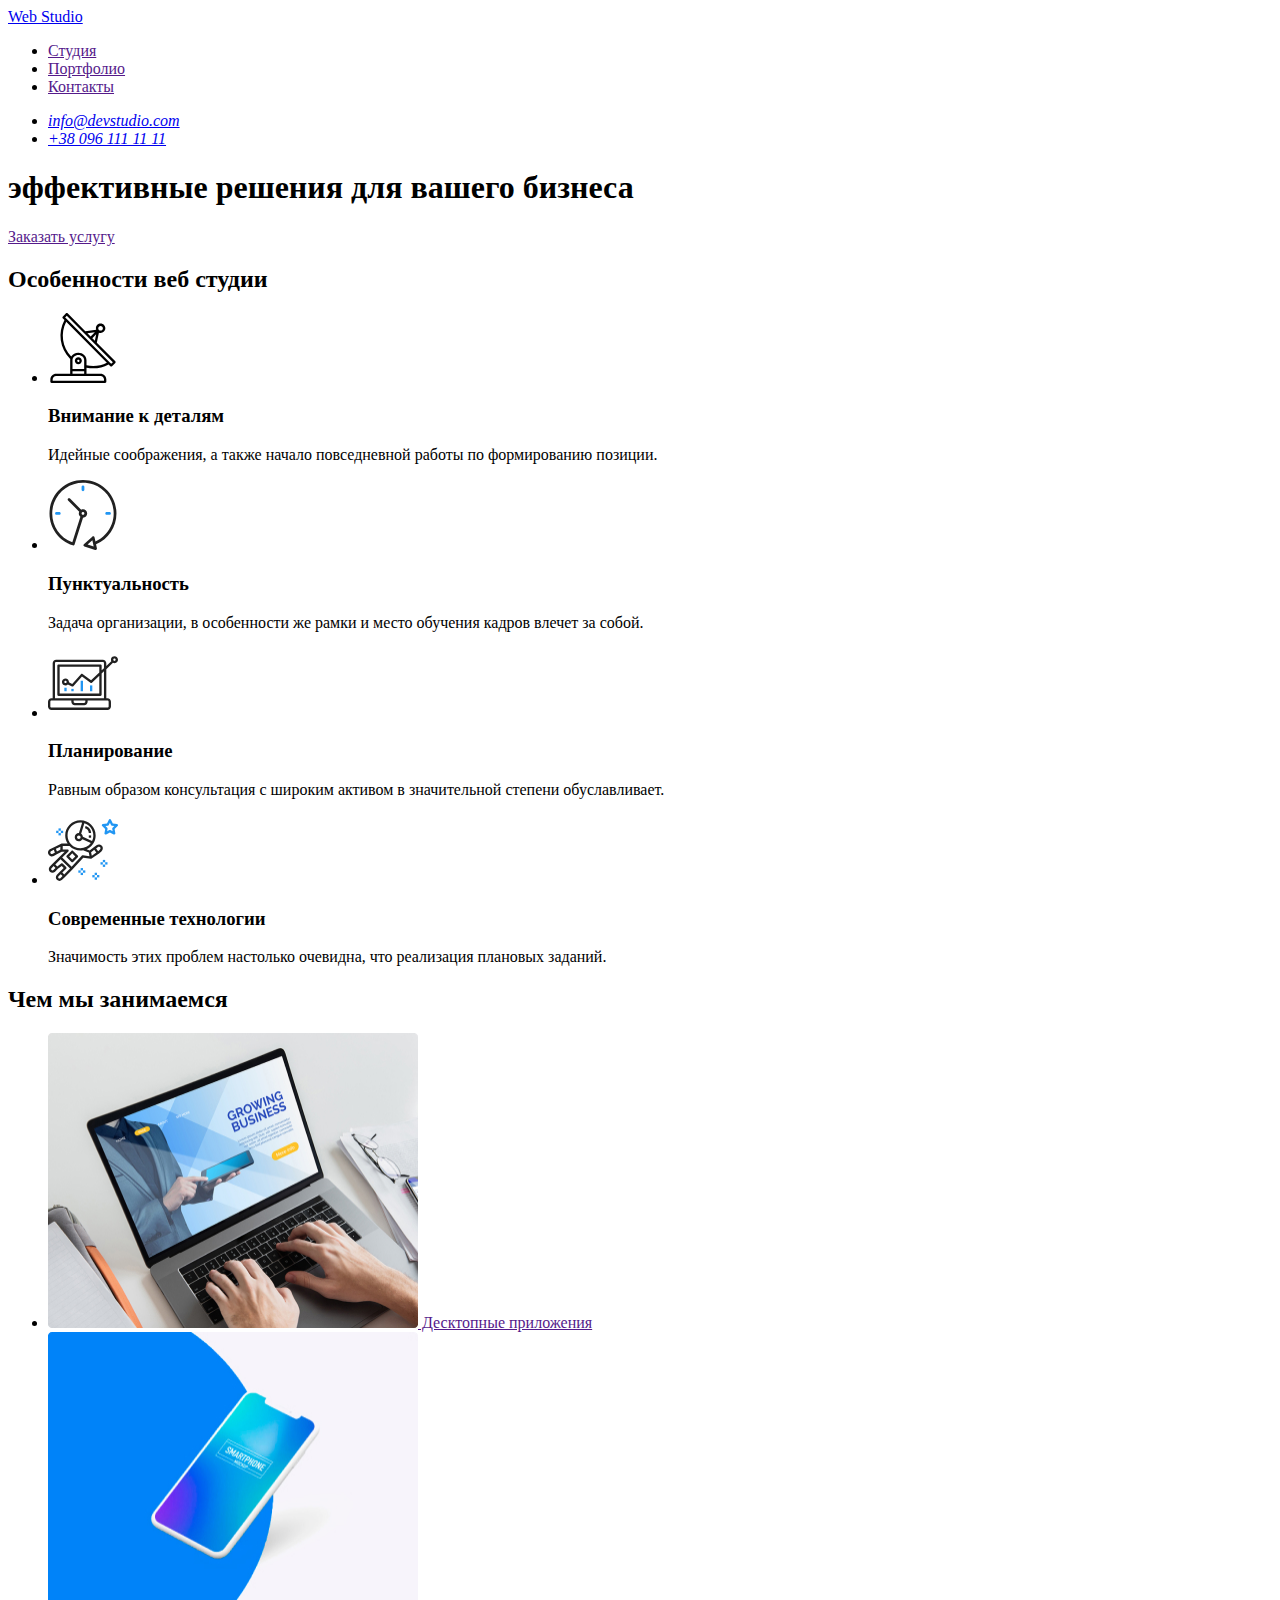
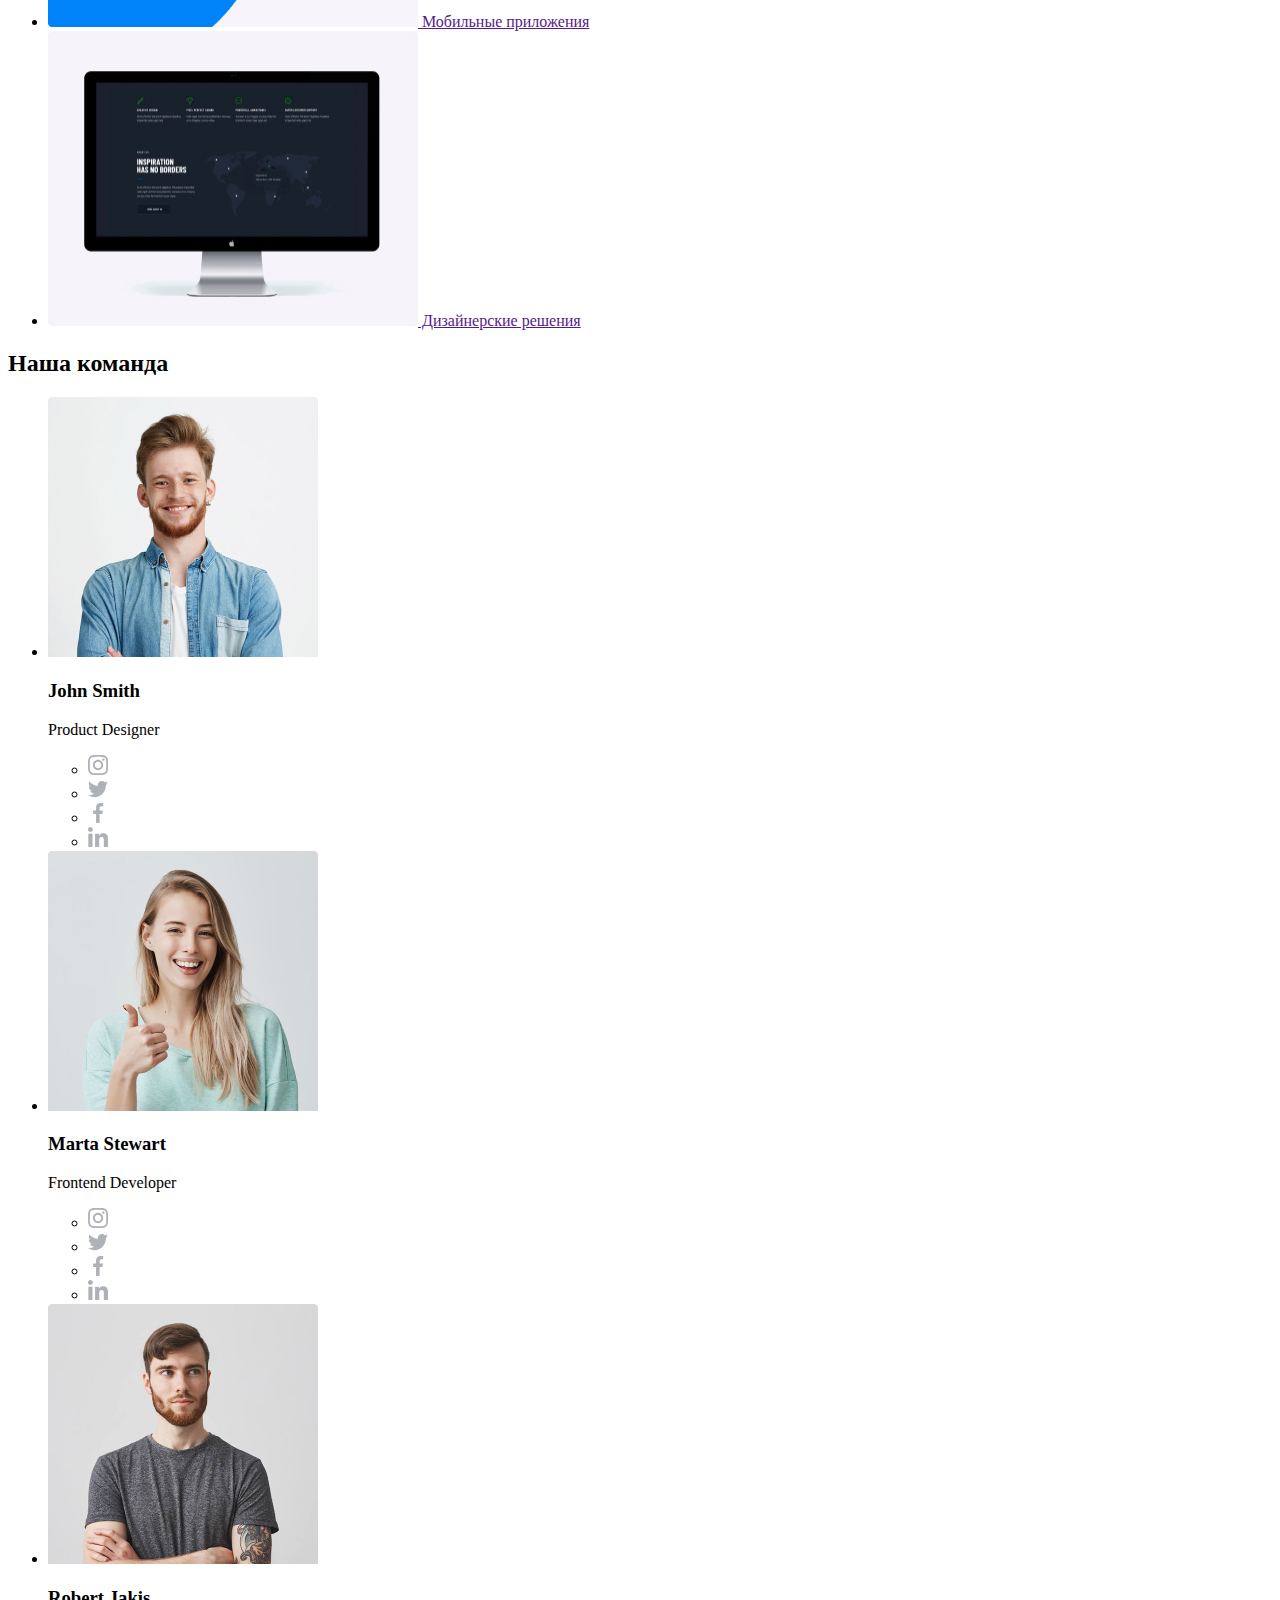
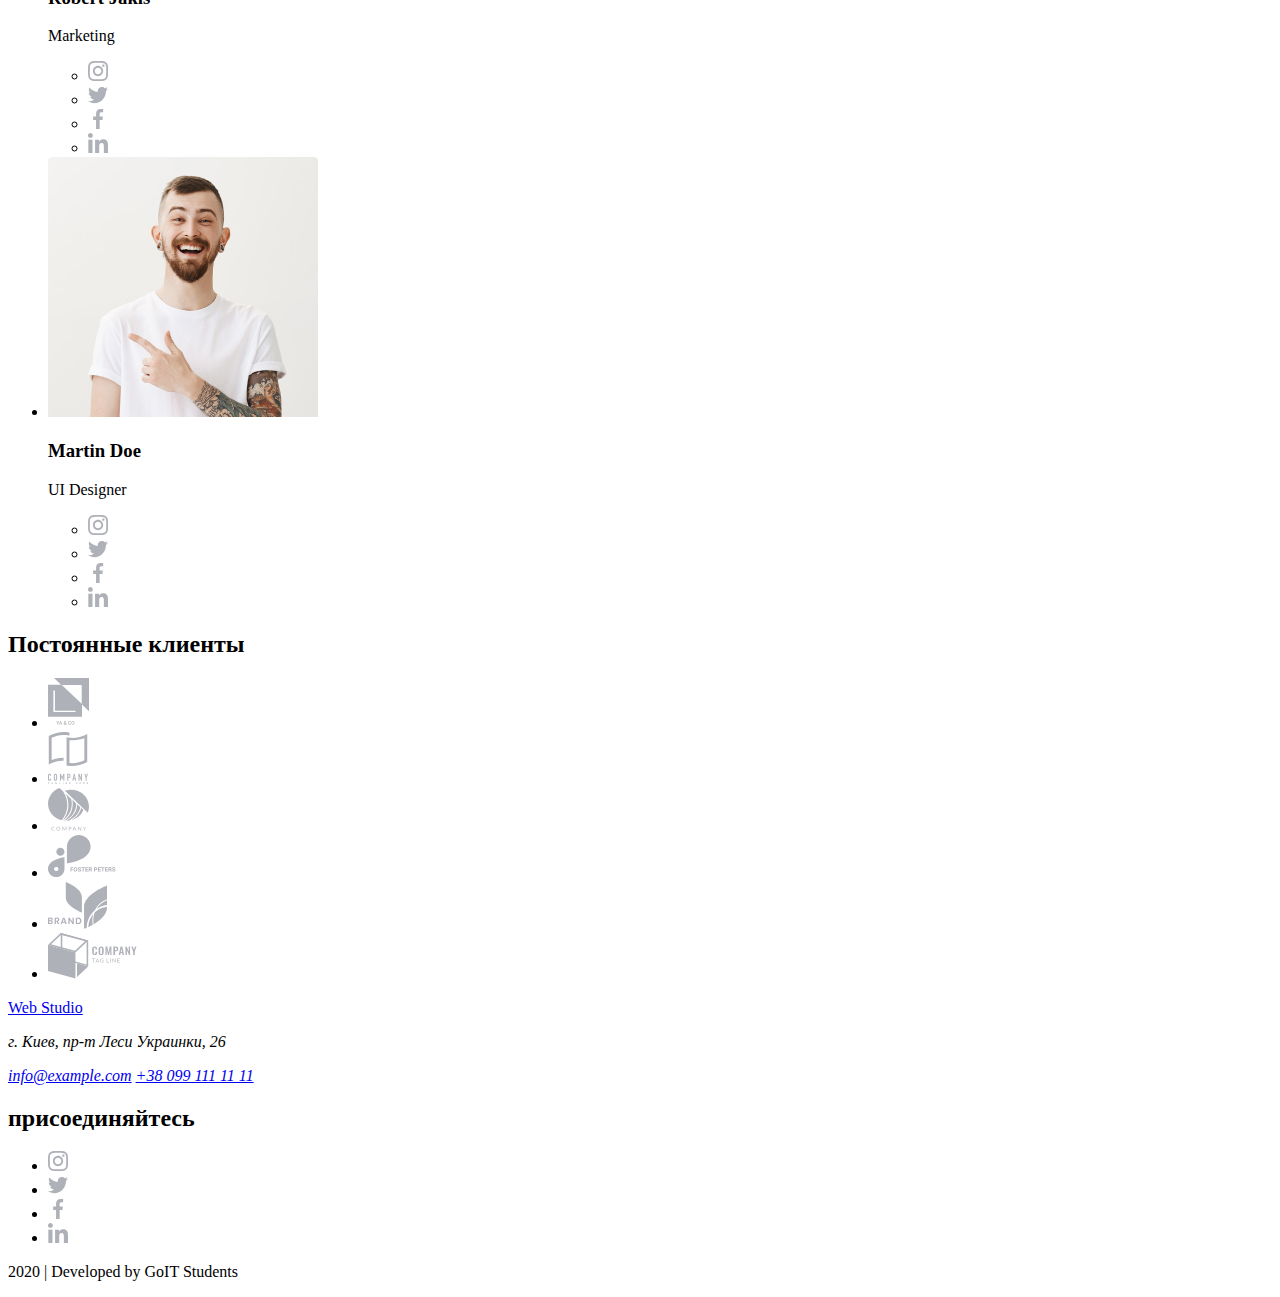
==== index.html @ b45c22c0 "Копия с goit-markup-hw-01" ====
<!DOCTYPE html>
<html lang="ru">
<head>
    <meta charset="UTF-8">
    <meta name="viewport" content="width=device-width, initial-scale=1.0">
    <title>Web Studio v.1</title>
</head>
<body>
    <!-- Шапка -->
    <header>
        <nav>
            <a lang="en" href="./index.html">Web Studio</a>
            <ul>
                <li>
                    <a href="">Студия</a>
                </li>
                <li>
                    <a href="">Портфолио</a>
                </li>
                <li>
                    <a href="">Контакты</a>
                </li>
            </ul>
            <address>
                <ul>
                    <li>
                        <a lang="en" href="mailto:info@devstudio.com">info@devstudio.com</a>
                    </li>
                    <li>
                        <a href="tel:+380961111111">+38 096 111 11 11</a>
                    </li>
                </ul>
            </address>
        </nav>
    </header>
    <!-- Основной контент -->
    <main>
        <!-- Заказать услугу -->
        <section>
            <h1>эффективные решения для вашего бизнеса</h1>
            <a href="">Заказать услугу</a>
        </section>
        <!-- Особенности веб студии -->
        <section>
            <h2>Особенности веб студии</h2>
            <ul>
                <li>
                    <a href="">
                        <img src="./images/features/antenna.svg" alt="Антенна" width="70" height="70">
                    </a>
                    <h3>Внимание к деталям</h3>
                    <p>Идейные соображения, а также начало повседневной работы по формированию позиции.</p>
                </li>
                <li>
                    <a href="">
                        <img src="./images/features/clock.svg" alt="Часы" width="70" height="70">
                    </a>
                    <h3>Пунктуальность</h3>
                    <p>Задача организации, в особенности же рамки и место обучения кадров влечет за собой.</p>
                </li>
                <li>
                    <a href="">
                        <img src="./images/features/diagram.svg" alt="Диаграмма" width="70" height="70">
                    </a>
                    <h3>Планирование</h3>
                    <p>Равным образом консультация с широким активом в значительной степени обуславливает.</p>
                </li>
                <li>
                    <a href="">
                        <img src="./images/features/astronaut.svg" alt="Астронавт" width="70" height="70">
                    </a>
                    <h3>Современные технологии</h3>
                    <p>Значимость этих проблем настолько очевидна, что реализация плановых заданий.</p>
                </li>
            </ul>
        </section>
        <!-- Чем мы занимаемся -->
        <section>
            <h2>Чем мы занимаемся</h2>
            <ul>
                <li>
                    <a href="">
                        <img src="./images/directions/desktop.jpg" alt="Ноутбук" width="370" height="295">
                        Десктопные приложения
                    </a>
                </li>
                <li>
                    <a href="">
                        <img src="./images/directions/mobile.jpg" alt="Смартфон" width="370" height="295">
                        Мобильные приложения
                    </a>
                </li>
                <li>
                    <a href="">
                        <img src="./images/directions/design.jpg" alt="Монитор" width="370" height="295">
                        Дизайнерские решения
                    </a>
                </li>
            </ul>
        </section>
        <!-- Наша команда -->
        <section>
            <h2>Наша команда</h2>
            <ul lang="en">
                <li>
                    <a href="">
                        <img src="./images/team/smith.jpg" alt="John Smith" width="270" height="260">
                    </a>
                    <h3>John Smith</h3>
                    <p>Product Designer</p>
                    <ul>
                        <li>
                            <a aria-label="instagram link" href="">
                                <img src="./images/social/instagram.svg" alt="instagram">
                            </a>
                        </li>
                        <li>
                            <a aria-label="twitter link" href="">
                                <img src="./images/social/twitter.svg" alt="twitter">
                            </a>
                        </li>
                        <li>
                            <a aria-label="facebook link" href="">
                                <img src="./images/social/facebook.svg" alt="facebook">
                            </a>
                        </li>
                        <li>
                            <a aria-label="linkedin link" href="">
                                <img src="./images/social/linkedin.svg" alt="linkedin">
                            </a>
                        </li>
                    </ul>
                </li>
                <li>
                    <a href="">
                        <img src="./images/team/stewart.jpg" alt="Marta Stewart" width="270" height="260">
                    </a>
                    <h3>Marta Stewart</h3>
                    <p>Frontend Developer</p>
                    <ul>
                        <li>
                            <a aria-label="instagram link" href="">
                                <img src="./images/social/instagram.svg" alt="instagram">
                            </a>
                        </li>
                        <li>
                            <a aria-label="twitter link" href="">
                                <img src="./images/social/twitter.svg" alt="twitter">
                            </a>
                        </li>
                        <li>
                            <a aria-label="facebook link" href="">
                                <img src="./images/social/facebook.svg" alt="facebook">
                            </a>
                        </li>
                        <li>
                            <a aria-label="linkedin link" href="">
                                <img src="./images/social/linkedin.svg" alt="linkedin">
                            </a>
                        </li>
                    </ul>
                </li>
                <li>
                    <a href="">
                        <img src="./images/team/jakis.jpg" alt="Robert Jakis" width="270" height="260">
                    </a>
                    <h3>Robert Jakis</h3>
                    <p>Marketing</p>
                    <ul>
                        <li>
                            <a aria-label="instagram link" href="">
                                <img src="./images/social/instagram.svg" alt="instagram">
                            </a>
                        </li>
                        <li>
                            <a aria-label="twitter link" href="">
                                <img src="./images/social/twitter.svg" alt="twitter">
                            </a>
                        </li>
                        <li>
                            <a aria-label="facebook link" href="">
                                <img src="./images/social/facebook.svg" alt="facebook">
                            </a>
                        </li>
                        <li>
                            <a aria-label="linkedin link" href="">
                                <img src="./images/social/linkedin.svg" alt="linkedin">
                            </a>
                        </li>
                    </ul>
                </li>
                <li>
                    <a href="">
                        <img src="./images/team/doe.jpg" alt="Martin Doe" width="270" height="260">
                    </a>
                    <h3>Martin Doe</h3>
                    <p>UI Designer</p>
                    <ul>
                        <li>
                            <a aria-label="instagram link" href="">
                                <img src="./images/social/instagram.svg" alt="instagram">
                            </a>
                        </li>
                        <li>
                            <a aria-label="twitter link" href="">
                                <img src="./images/social/twitter.svg" alt="twitter">
                            </a>
                        </li>
                        <li>
                            <a aria-label="facebook link" href="">
                                <img src="./images/social/facebook.svg" alt="facebook">
                            </a>
                        </li>
                        <li>
                            <a aria-label="linkedin link" href="">
                                <img src="./images/social/linkedin.svg" alt="linkedin">
                            </a>
                        </li>
                    </ul>
                </li>
            </ul>
        </section>
        <!-- Постоянные клиенты -->
        <section>
            <h2>Постоянные клиенты</h2>
            <ul lang="en">
                <li>
                    <a aria-label="company link" href="">
                        <img src="./images/clients/logo_1.svg" alt="YA & CO">
                    </a>
                </li>
                <li>
                    <a aria-label="company link" href="">
                        <img src="./images/clients/logo_2.svg" alt="Company tagline here">
                    </a>
                </li>
                <li>
                    <a aria-label="company link" href="">
                        <img src="./images/clients/logo_3.svg" alt="Company">
                    </a>
                </li>
                <li>
                    <a aria-label="company link" href="">
                        <img src="./images/clients/logo_4.svg" alt="Foster Peters">
                    </a>
                </li>
                <li>
                    <a aria-label="company link" href="">
                        <img src="./images/clients/logo_5.svg" alt="Brand">
                    </a>
                </li>
                <li>
                    <a aria-label="company link" href="">
                        <img src="./images/clients/logo_6.svg" alt="Company tagline">
                    </a>
                </li>
            </ul>
        </section>
    </main>
    <!-- Подвал -->
    <footer>
        <!-- Адресс -->
        <a href="./index.html">Web Studio</a>
        <address>
            <p>г. Киев, пр-т Леси Украинки, 26</p>
            <a href="mailto:info@example.com">info@example.com</a>
            <a href="tel:+380991111111">+38 099 111 11 11</a>
        </address>
        
        <!-- Соцсети студии -->
        <h2>присоединяйтесь</h2>
        <ul lang="en">
            <li>
                <a aria-label="instagram link" href="">
                    <img src="./images/social/instagram.svg" alt="instagram">
                </a>
            </li>
            <li>
                <a aria-label="twitter link" href="">
                    <img src="./images/social/twitter.svg" alt="twitter">
                </a>
            </li>
            <li>
                <a aria-label="facebook link" href="">
                    <img src="./images/social/facebook.svg" alt="facebook">
                </a>
            </li>
            <li>
                <a aria-label="linkedin link" href="">
                    <img src="./images/social/linkedin.svg" alt="linkedin">
                </a>
            </li>
        </ul>

        <p>2020 | Developed by GoIT Students </p>
    </footer>
</body>
</html>
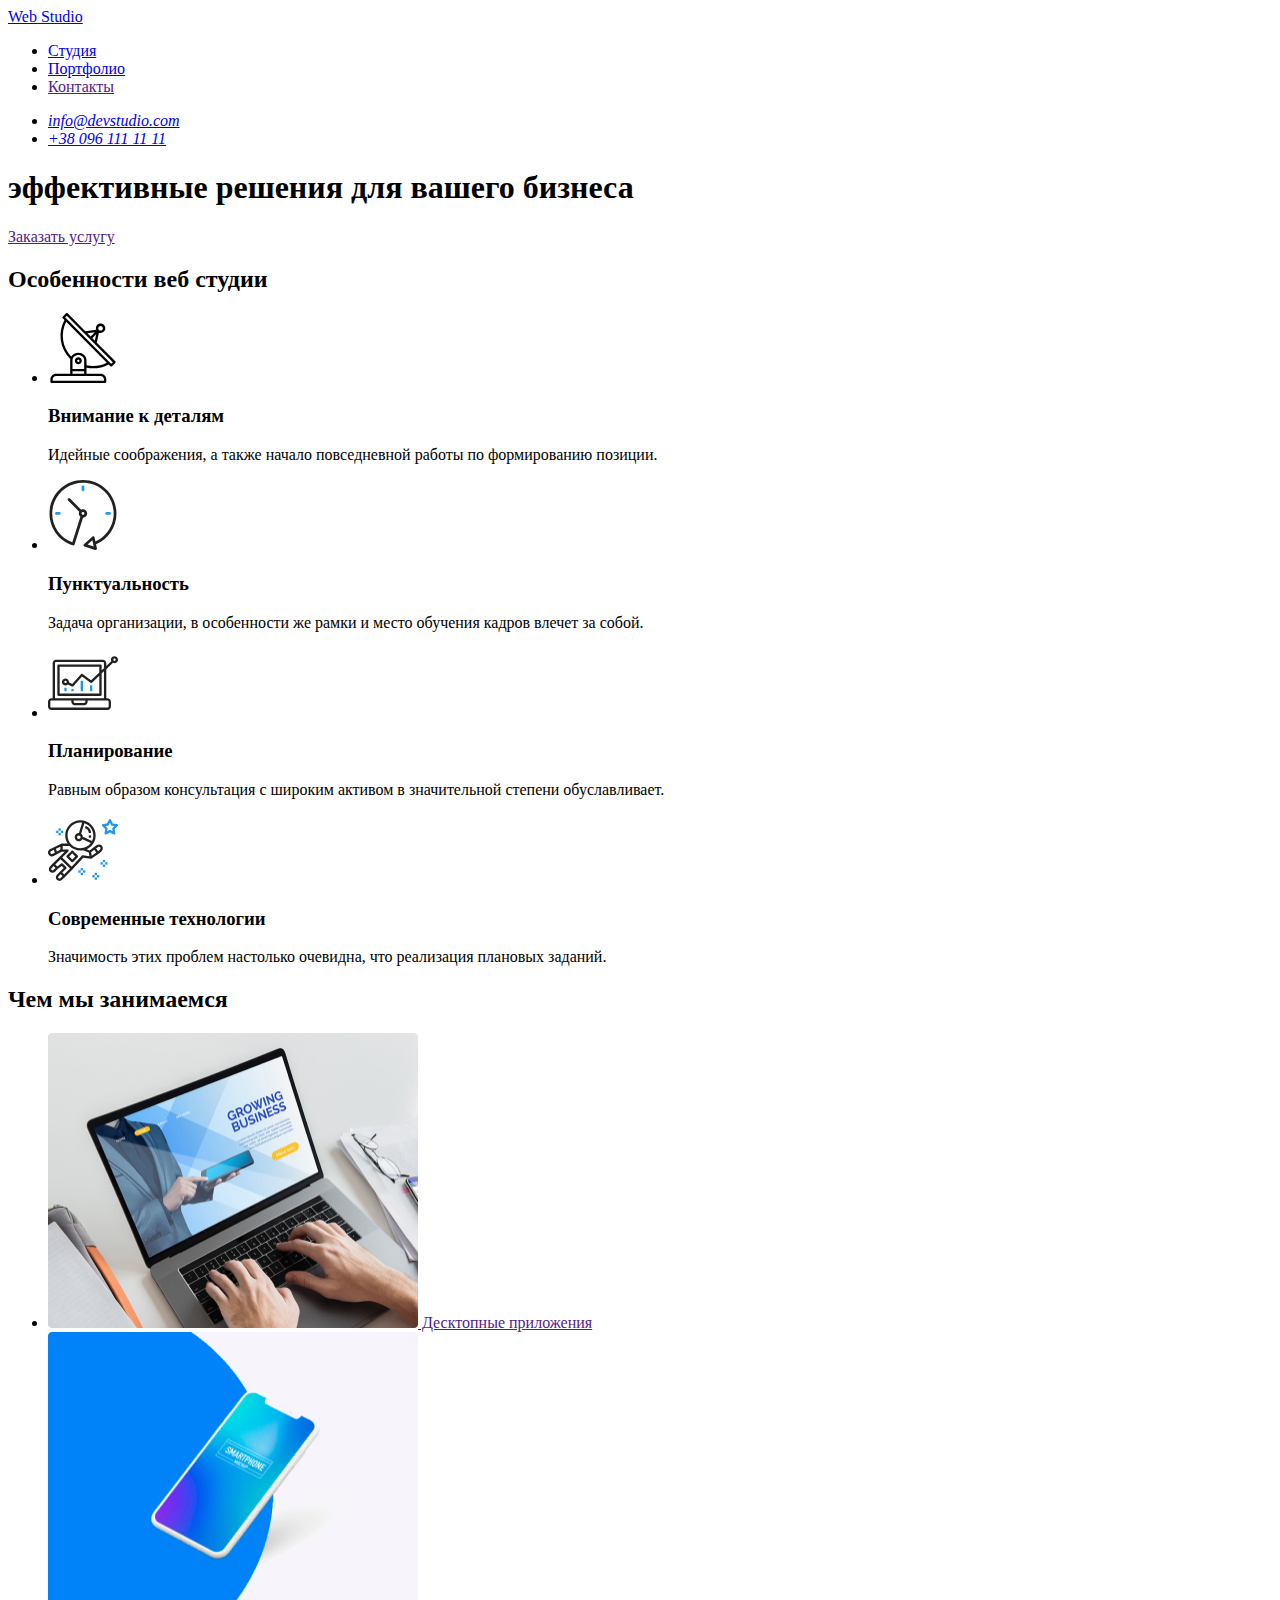
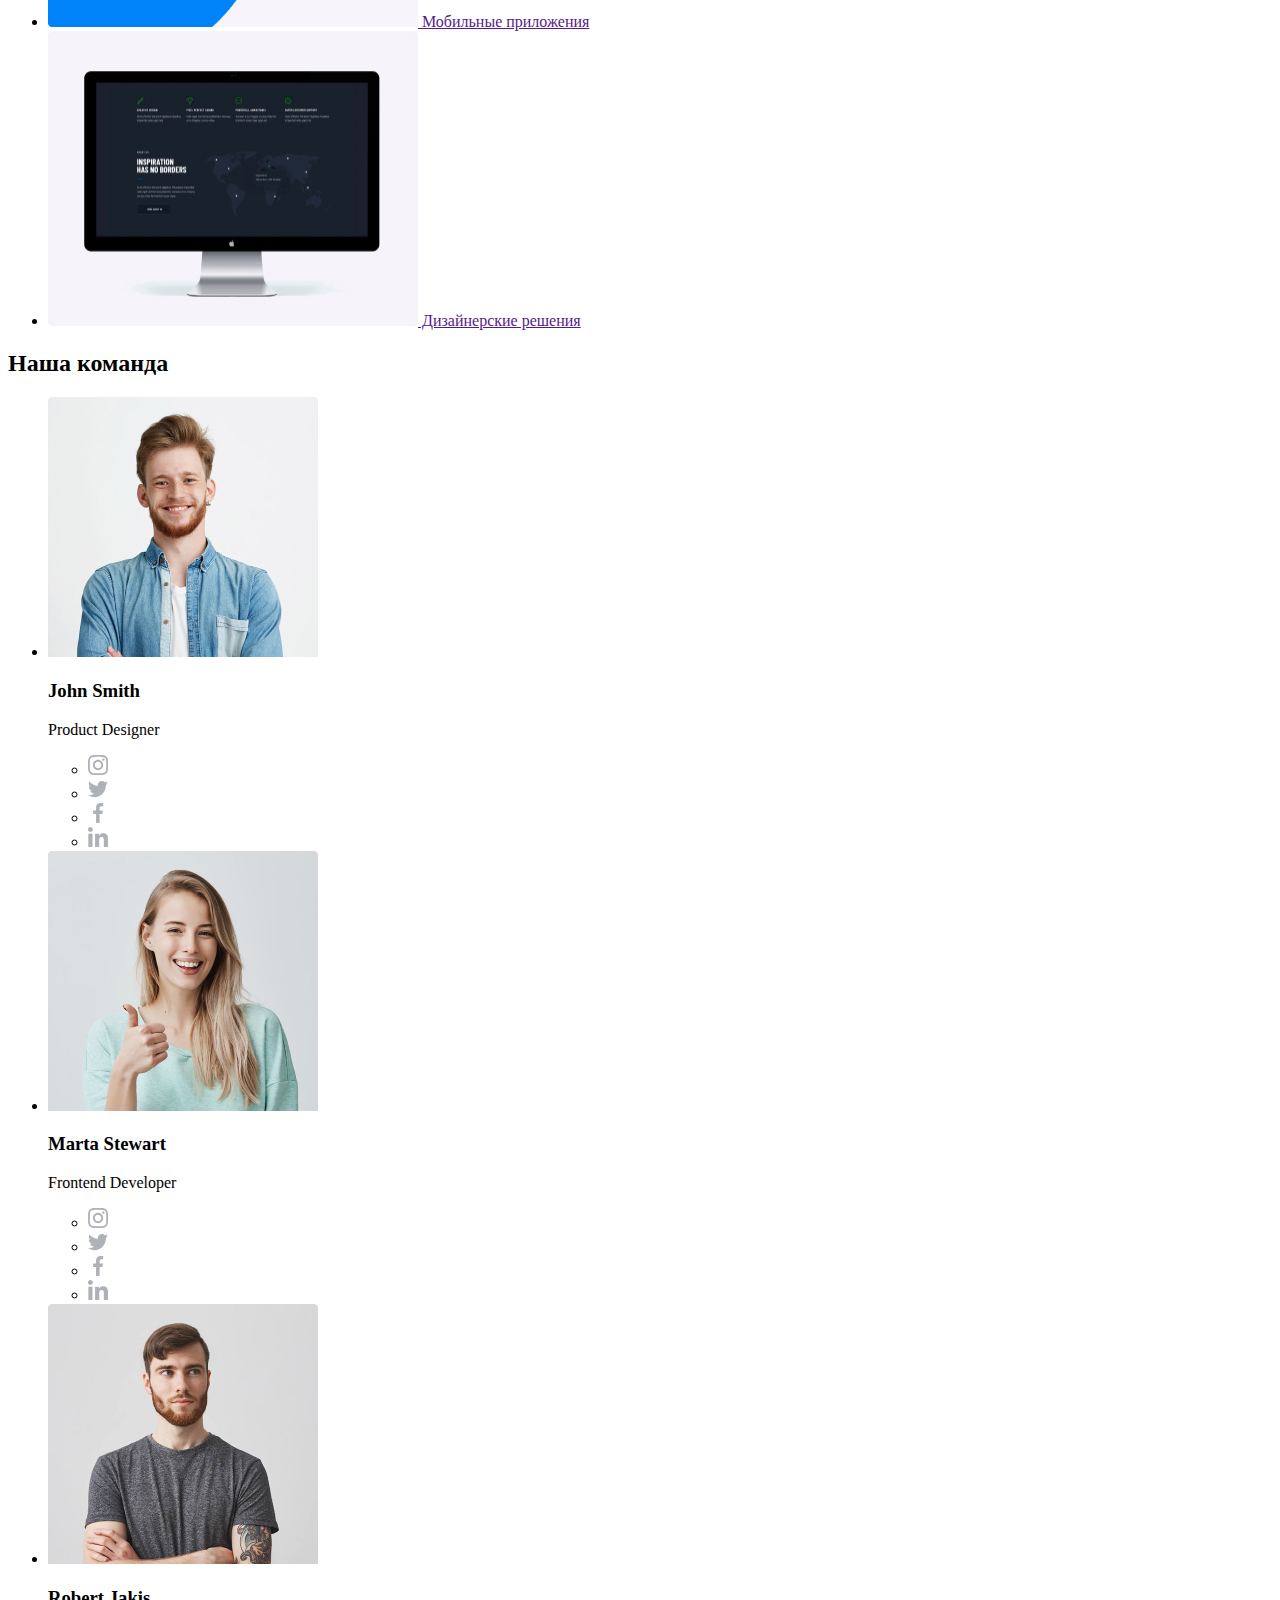
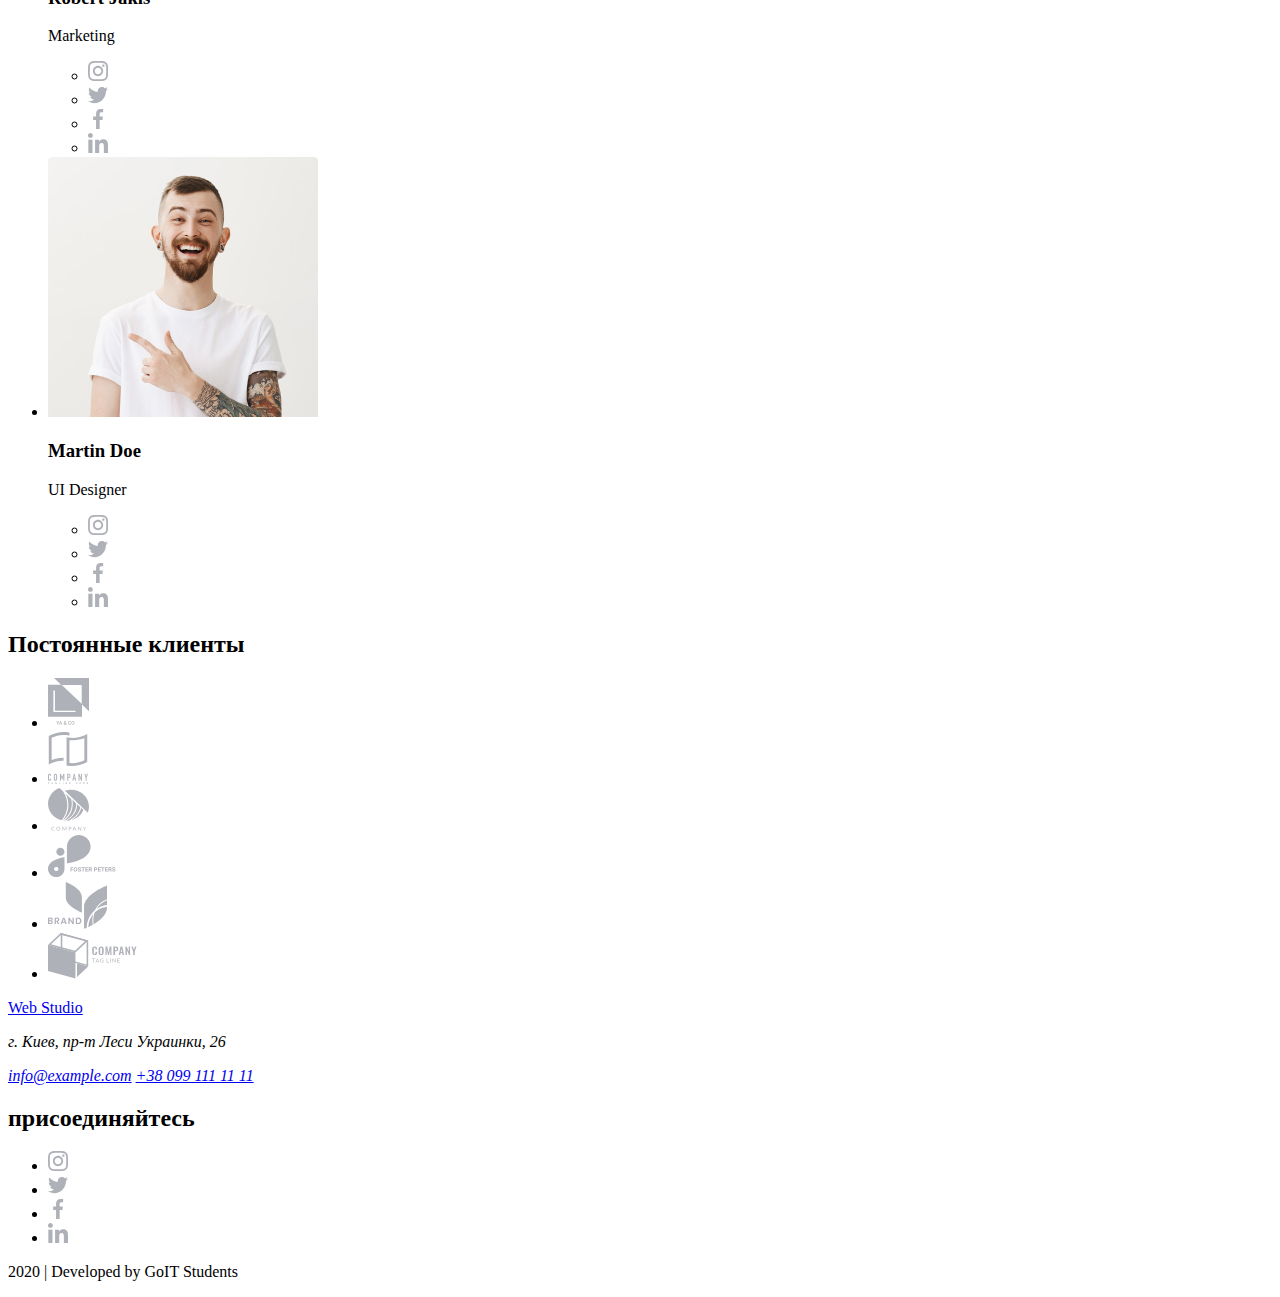
==== commit 6ee93a60: "Разметка страницы Портфолио" ====
--- a/index.html
+++ b/index.html
@@ -3,7 +3,7 @@
 <head>
     <meta charset="UTF-8">
     <meta name="viewport" content="width=device-width, initial-scale=1.0">
-    <title>Web Studio v.1</title>
+    <title>Студия</title>
 </head>
 <body>
     <!-- Шапка -->
@@ -12,10 +12,10 @@
             <a lang="en" href="./index.html">Web Studio</a>
             <ul>
                 <li>
-                    <a href="">Студия</a>
-                </li>
-                <li>
-                    <a href="">Портфолио</a>
+                    <a href="./index.html">Студия</a>
+                </li>
+                <li>
+                    <a href="./portfolio.html">Портфолио</a>
                 </li>
                 <li>
                     <a href="">Контакты</a>
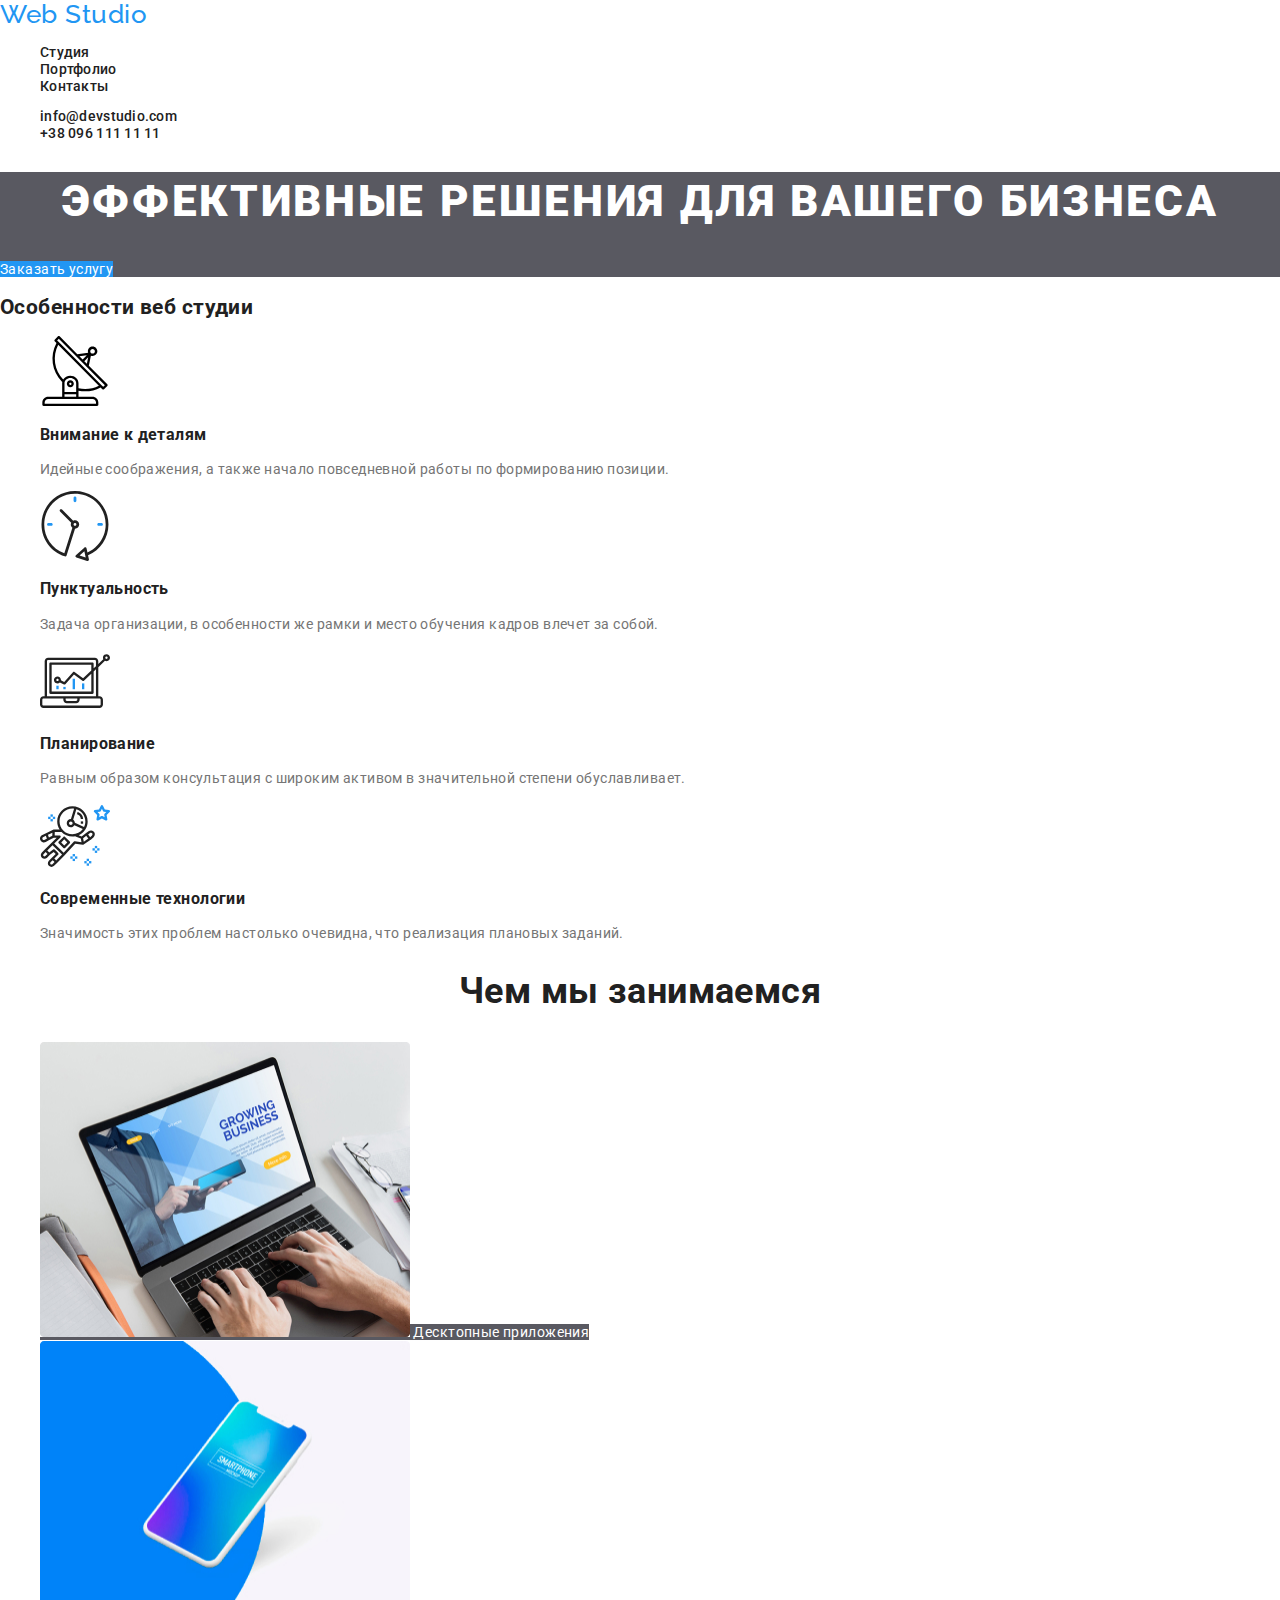
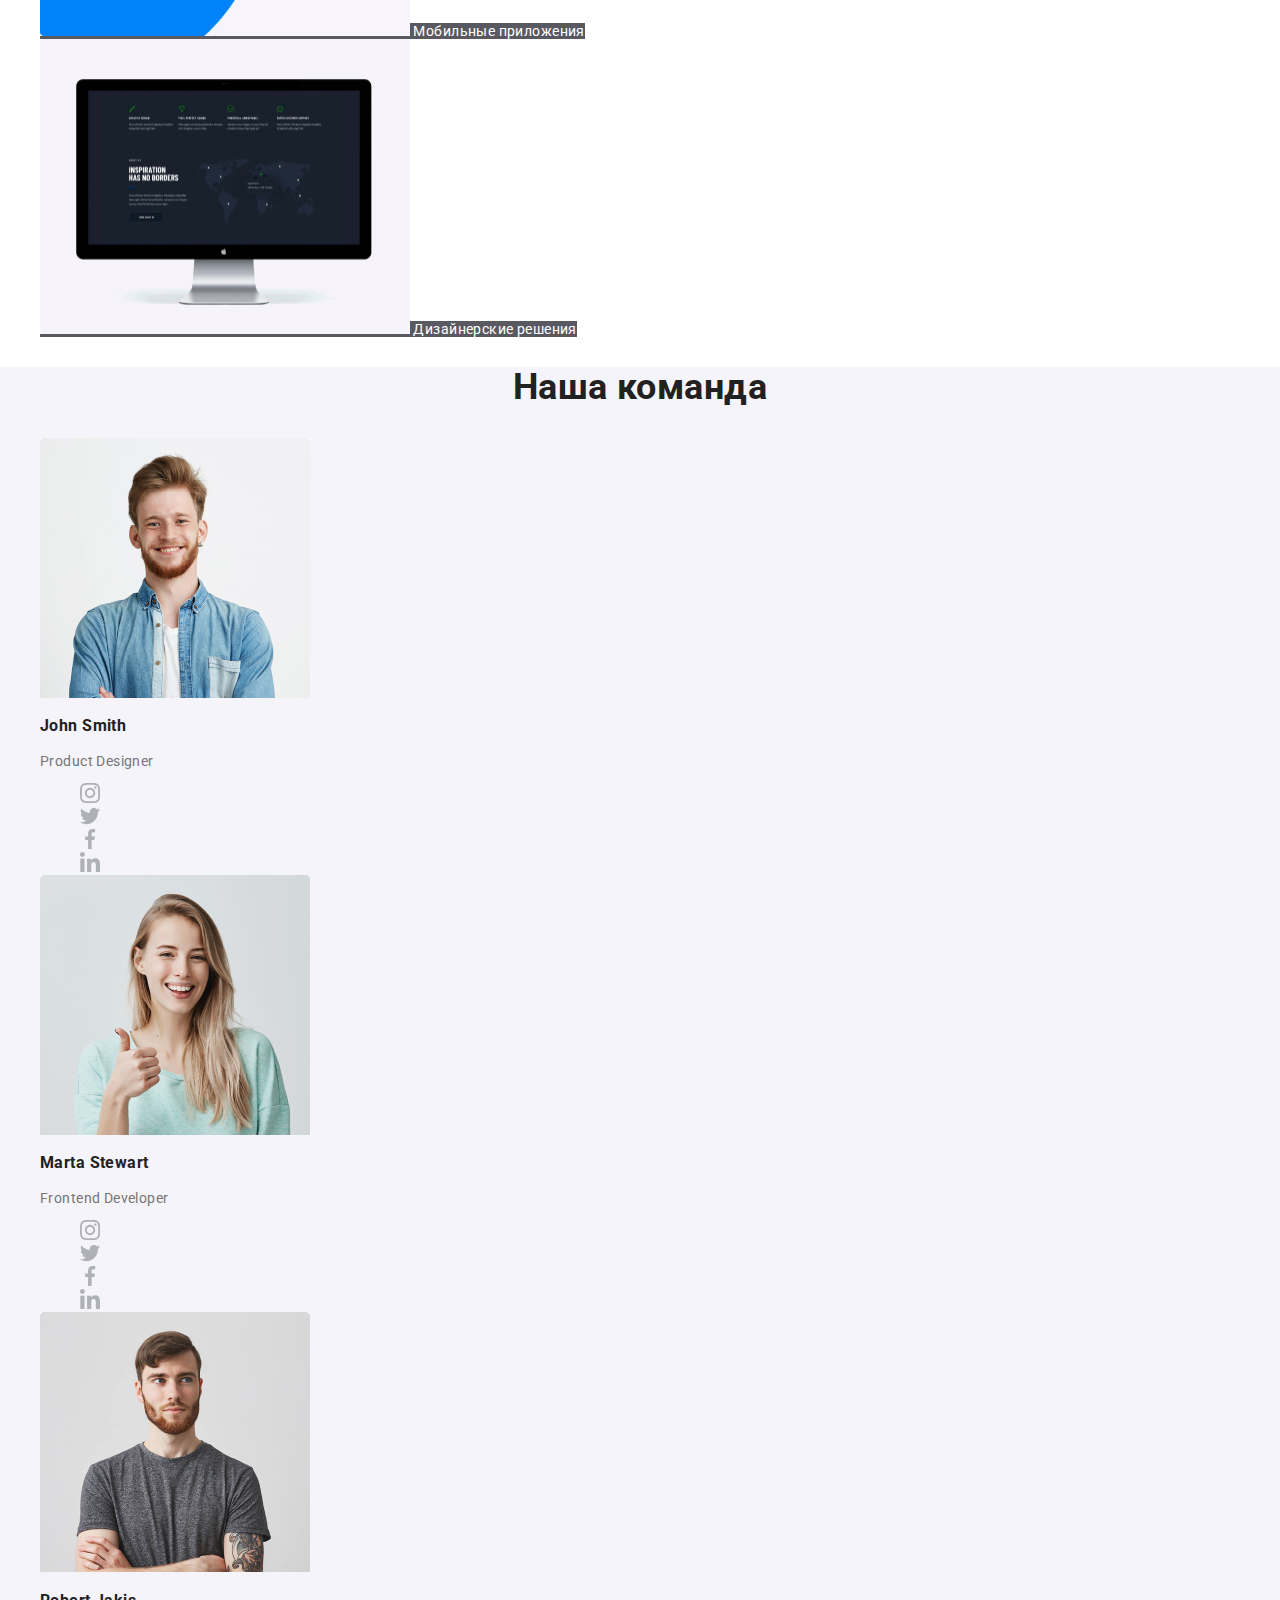
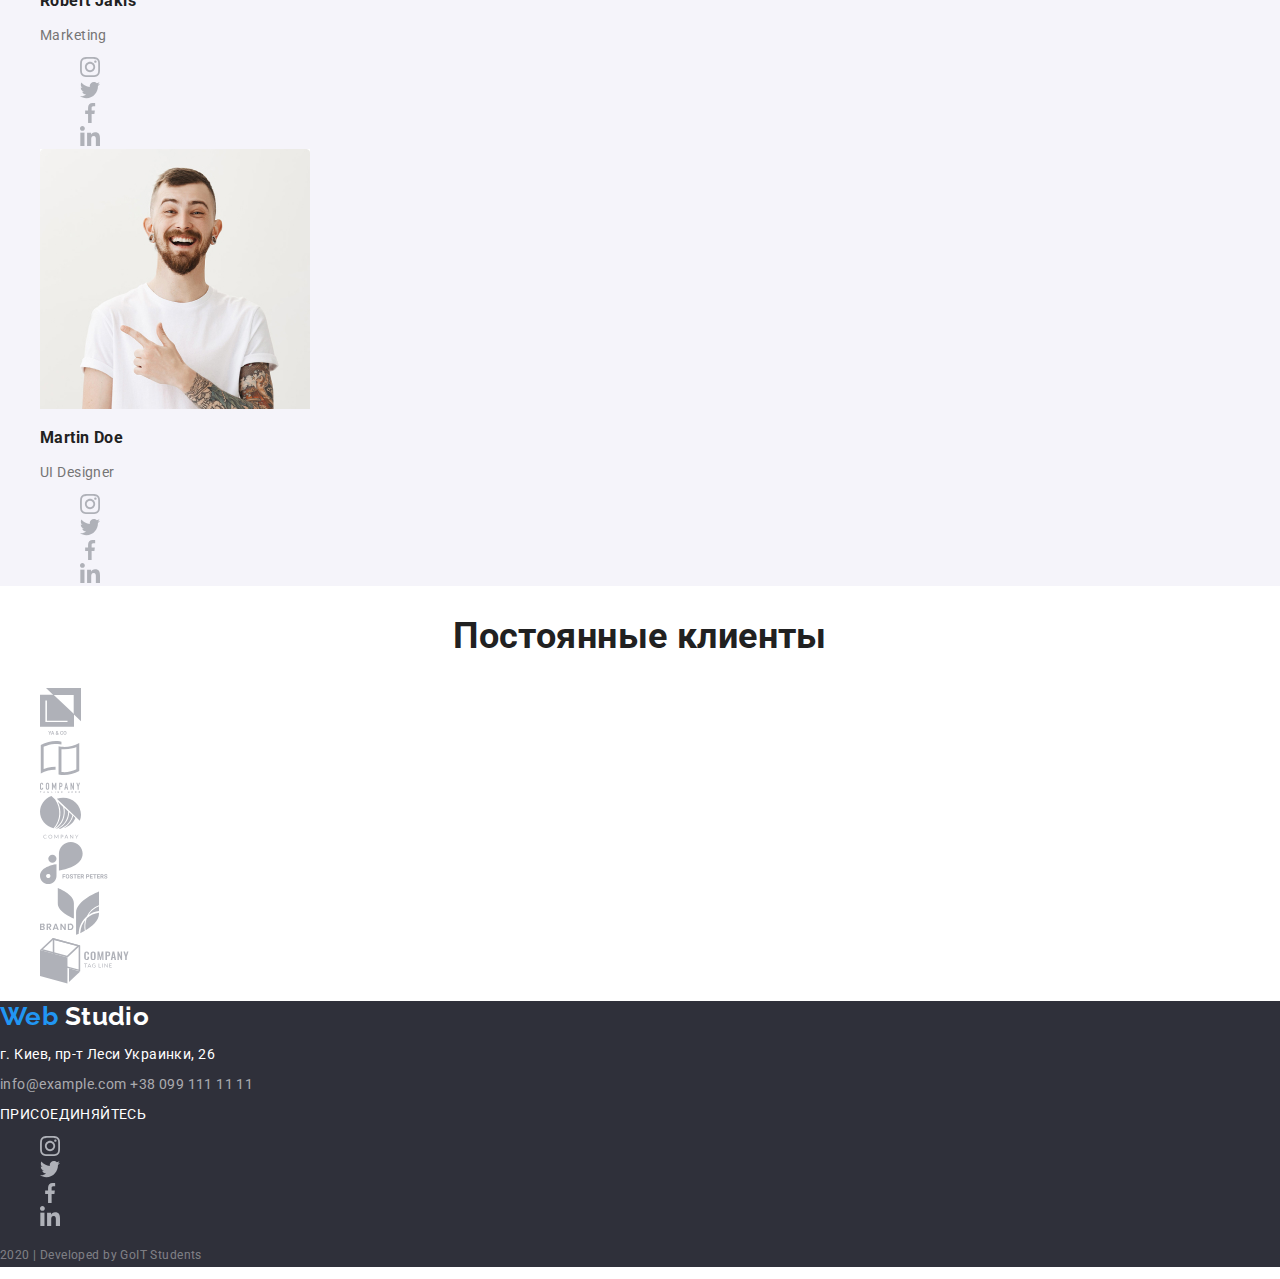
==== commit 71831064: "Оформление цвета и текста Студия и Портфолио" ====
--- a/index.html
+++ b/index.html
@@ -3,31 +3,34 @@
 <head>
     <meta charset="UTF-8">
     <meta name="viewport" content="width=device-width, initial-scale=1.0">
+    <link href="https://fonts.googleapis.com/css2?family=Raleway:wght@700&family=Roboto:wght@400;500;700;900&display=swap" rel="stylesheet">
+    <link rel="stylesheet" href="./css/normalize.css">
+    <link rel="stylesheet" href="./css/style.css">
     <title>Студия</title>
 </head>
 <body>
     <!-- Шапка -->
     <header>
-        <nav>
-            <a lang="en" href="./index.html">Web Studio</a>
-            <ul>
-                <li>
-                    <a href="./index.html">Студия</a>
-                </li>
-                <li>
-                    <a href="./portfolio.html">Портфолио</a>
-                </li>
-                <li>
-                    <a href="">Контакты</a>
+        <nav class="nav-header">
+            <a class="logo link" lang="en" href="./index.html"><span>Web</span> Studio</a>
+            <ul class="list">
+                <li>
+                    <a class="link" href="./index.html">Студия</a>
+                </li>
+                <li>
+                    <a class="link" href="./portfolio.html">Портфолио</a>
+                </li>
+                <li>
+                    <a class="link" href="">Контакты</a>
                 </li>
             </ul>
             <address>
-                <ul>
+                <ul class="list">
                     <li>
-                        <a lang="en" href="mailto:info@devstudio.com">info@devstudio.com</a>
+                        <a class="link" lang="en" href="mailto:info@devstudio.com">info@devstudio.com</a>
                     </li>
                     <li>
-                        <a href="tel:+380961111111">+38 096 111 11 11</a>
+                        <a class="link" href="tel:+380961111111">+38 096 111 11 11</a>
                     </li>
                 </ul>
             </address>
@@ -36,14 +39,14 @@
     <!-- Основной контент -->
     <main>
         <!-- Заказать услугу -->
-        <section>
-            <h1>эффективные решения для вашего бизнеса</h1>
-            <a href="">Заказать услугу</a>
+        <section class="hero">
+            <h1 class="title">эффективные решения для вашего бизнеса</h1>
+            <a class="link" href="">Заказать услугу</a>
         </section>
         <!-- Особенности веб студии -->
         <section>
             <h2>Особенности веб студии</h2>
-            <ul>
+            <ul class="list">
                 <li>
                     <a href="">
                         <img src="./images/features/antenna.svg" alt="Антенна" width="70" height="70">
@@ -75,23 +78,23 @@
             </ul>
         </section>
         <!-- Чем мы занимаемся -->
-        <section>
-            <h2>Чем мы занимаемся</h2>
-            <ul>
-                <li>
-                    <a href="">
+        <section class="directions">
+            <h2 class="title">Чем мы занимаемся</h2>
+            <ul class="list">
+                <li>
+                    <a class="link" href="">
                         <img src="./images/directions/desktop.jpg" alt="Ноутбук" width="370" height="295">
                         Десктопные приложения
                     </a>
                 </li>
                 <li>
-                    <a href="">
+                    <a class="link" href="">
                         <img src="./images/directions/mobile.jpg" alt="Смартфон" width="370" height="295">
                         Мобильные приложения
                     </a>
                 </li>
                 <li>
-                    <a href="">
+                    <a class="link" href="">
                         <img src="./images/directions/design.jpg" alt="Монитор" width="370" height="295">
                         Дизайнерские решения
                     </a>
@@ -99,16 +102,16 @@
             </ul>
         </section>
         <!-- Наша команда -->
-        <section>
-            <h2>Наша команда</h2>
-            <ul lang="en">
+        <section class="team">
+            <h2 class="title">Наша команда</h2>
+            <ul class="list" lang="en">
                 <li>
                     <a href="">
                         <img src="./images/team/smith.jpg" alt="John Smith" width="270" height="260">
                     </a>
                     <h3>John Smith</h3>
                     <p>Product Designer</p>
-                    <ul>
+                    <ul class="list">
                         <li>
                             <a aria-label="instagram link" href="">
                                 <img src="./images/social/instagram.svg" alt="instagram">
@@ -137,7 +140,7 @@
                     </a>
                     <h3>Marta Stewart</h3>
                     <p>Frontend Developer</p>
-                    <ul>
+                    <ul class="list">
                         <li>
                             <a aria-label="instagram link" href="">
                                 <img src="./images/social/instagram.svg" alt="instagram">
@@ -166,7 +169,7 @@
                     </a>
                     <h3>Robert Jakis</h3>
                     <p>Marketing</p>
-                    <ul>
+                    <ul class="list">
                         <li>
                             <a aria-label="instagram link" href="">
                                 <img src="./images/social/instagram.svg" alt="instagram">
@@ -195,7 +198,7 @@
                     </a>
                     <h3>Martin Doe</h3>
                     <p>UI Designer</p>
-                    <ul>
+                    <ul class="list">
                         <li>
                             <a aria-label="instagram link" href="">
                                 <img src="./images/social/instagram.svg" alt="instagram">
@@ -221,9 +224,9 @@
             </ul>
         </section>
         <!-- Постоянные клиенты -->
-        <section>
-            <h2>Постоянные клиенты</h2>
-            <ul lang="en">
+        <section class="clients">
+            <h2 class="title">Постоянные клиенты</h2>
+            <ul class="list" lang="en">
                 <li>
                     <a aria-label="company link" href="">
                         <img src="./images/clients/logo_1.svg" alt="YA & CO">
@@ -258,18 +261,18 @@
         </section>
     </main>
     <!-- Подвал -->
-    <footer>
+    <footer class="footer">
         <!-- Адресс -->
-        <a href="./index.html">Web Studio</a>
-        <address>
+        <a class="logo link" lang="en" href="./index.html"><span>Web</span> Studio</a>
+        <address class="adress">
             <p>г. Киев, пр-т Леси Украинки, 26</p>
-            <a href="mailto:info@example.com">info@example.com</a>
-            <a href="tel:+380991111111">+38 099 111 11 11</a>
+            <a class="link" href="mailto:info@example.com">info@example.com</a>
+            <a class="link" href="tel:+380991111111">+38 099 111 11 11</a>
         </address>
         
         <!-- Соцсети студии -->
-        <h2>присоединяйтесь</h2>
-        <ul lang="en">
+        <p class="text">присоединяйтесь</p>
+        <ul class="list" lang="en">
             <li>
                 <a aria-label="instagram link" href="">
                     <img src="./images/social/instagram.svg" alt="instagram">
@@ -292,7 +295,7 @@
             </li>
         </ul>
 
-        <p>2020 | Developed by GoIT Students </p>
+        <p class="developed">2020 | Developed by GoIT Students </p>
     </footer>
 </body>
 </html>--- a/css/style.css
+++ b/css/style.css
@@ -0,0 +1,184 @@
+:root {
+    --accent-color: #2196F3;
+    --white-color: #FFFFFF;
+    --black-color: #000000;
+    --text-bold-color: #212121;
+    --text-normal-color: #757575;
+    --background-accent: #F5F4FA;
+    --background-white-text: rgba(47, 48, 58, 0.8);
+    --background-high-accent: rgba(33, 150, 243, 0.9);
+    --main-icons: #AFB1B8;
+    --footer-icons: rgba(255, 255, 255, 0.1);
+    --footer-adress-color: rgba(255, 255, 255, 0.6);
+    --footer-background: #2F303A;
+    --footer-developed-text: rgba(255, 255, 255, 0.4);
+}
+
+body {
+    color: var(--text-normal-color);
+    background-color: var(--white-color);
+   
+    font-family: 'Roboto', sans-serif;
+    font-style: normal;
+    font-weight: 400;
+    font-size: 14px;
+    letter-spacing: 0.03em;
+}
+
+/* Заголовки */
+h1,
+h2,
+h3,
+h4,
+h5,
+h6 {
+    color: var(--text-bold-color);
+    font-weight: 700;
+}
+
+/* Обнуление */
+.link {
+    text-decoration: none;
+}
+.list {
+    list-style: none;
+}
+address {
+    font-style: normal;
+}
+
+/*------------- Шапка и подвал ---------- */
+.nav-header .link {
+    color: var(--text-bold-color);
+    
+    font-weight: 500;
+    line-height: 1.14;
+    letter-spacing: 0.02em;
+}
+.footer {
+    background-color: var(--footer-background);
+}
+.footer>.logo,
+.footer .adress {
+    color: var(--white-color);
+}
+.footer>.text {
+    color: var(--white-color);
+
+    line-height: 1,14;
+    text-transform: uppercase;
+}
+.adress>.link {
+    color: var(--footer-adress-color);
+}
+.developed {
+    color: var(--footer-developed-text);
+
+    font-size: 12px;
+    line-height: 2.0;
+}
+
+/* Наведение */
+.nav-header .link:focus,
+.nav-header .link:hover,
+.footer>.logo:focus,
+.footer>.logo:hover,
+.adress>.link:focus,
+.adress>.link:hover {
+    color: #2196F3;
+}
+
+/* Логотип */
+.logo {
+    color: var(--black-color);
+
+    font-family: 'Raleway', sans-serif;
+    font-weight: 700;
+    font-size: 26px;
+    line-height: 1.19;
+}
+.logo>span {
+    color: var(--accent-color);
+}
+/* -------------MAIN CONTENT------------------ */
+
+
+/* Герой - Заказать услугу */
+.hero {
+    background-color: var(--background-white-text);
+}
+
+.hero>.title {
+    color: var(--white-color);
+
+    font-weight: 900;
+    font-size: 44px;
+    line-height: 1.36;
+    text-align: center;
+    letter-spacing: 0.06em;
+    text-transform: uppercase;
+}
+
+.hero .link {
+    color: var(--white-color);
+    background-color: var(--accent-color);
+}
+
+.hero .link:focus,
+.hero .link:hover {
+    color: var(--accent-color);
+    background-color: var(--white-color);
+}
+
+/* Заголовки секций index.html */
+.directions>.title,
+.team>.title,
+.clients>.title {
+    font-size: 36px;
+    line-height: 1,16;
+    text-align: center;
+}
+
+/* Особенности веб студии */
+
+/* Чем мы занимаемся */
+.directions .link {
+    color: var(--white-color);
+    background-color: var(--background-white-text);
+}
+
+/* Наша команда */
+.team {
+    background-color: var(--background-accent);
+}
+
+/* Наши проекты */
+.projects h2 {
+    font-size: 18px;
+    line-height: 2.0;
+    letter-spacing: 0.06em;    
+}
+.projects .text {
+    color: var(--text-normal-color);
+
+    font-size: 16px;
+    line-height: 1.87;
+}
+.projects .description {
+    color: var(--white-color);
+    background-color: var(--background-high-accent);
+
+    font-size: 18px;
+    line-height: 1.56;
+}
+
+/* Кнопки наши проекты */
+.button {
+    color: var(--text-bold-color);
+    background-color: var(--background-accent-);
+}
+.button:focus,
+.button:hover {
+    color: var(--white-color);
+    background-color: var(--accent-color);
+}
